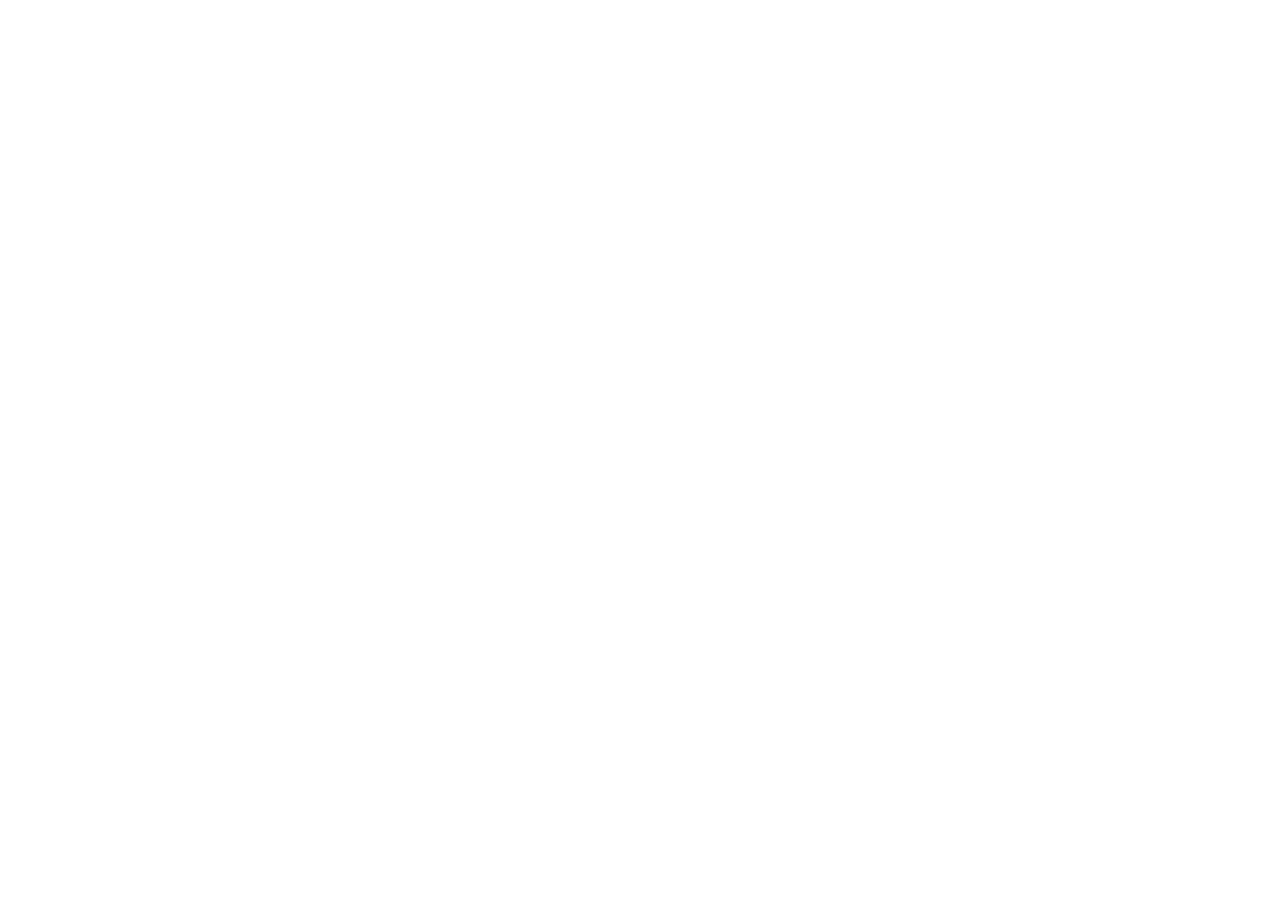
==== christmas.html @ 8acdd6f7 "Create christmas.html" ====
<DOCTYPE HTML>
  <html>
   <div class="wrapper">
     <div class="snow layer1 a"></div>
     <div class="snow layer1"></div> 
     <div class="snow layer2 a"></div>
     <div class="snow layer2"></div>
     <div class="snow layer3 a"></div>
     <div class="snow layer3"></div>
</div>
    
    
  </html>
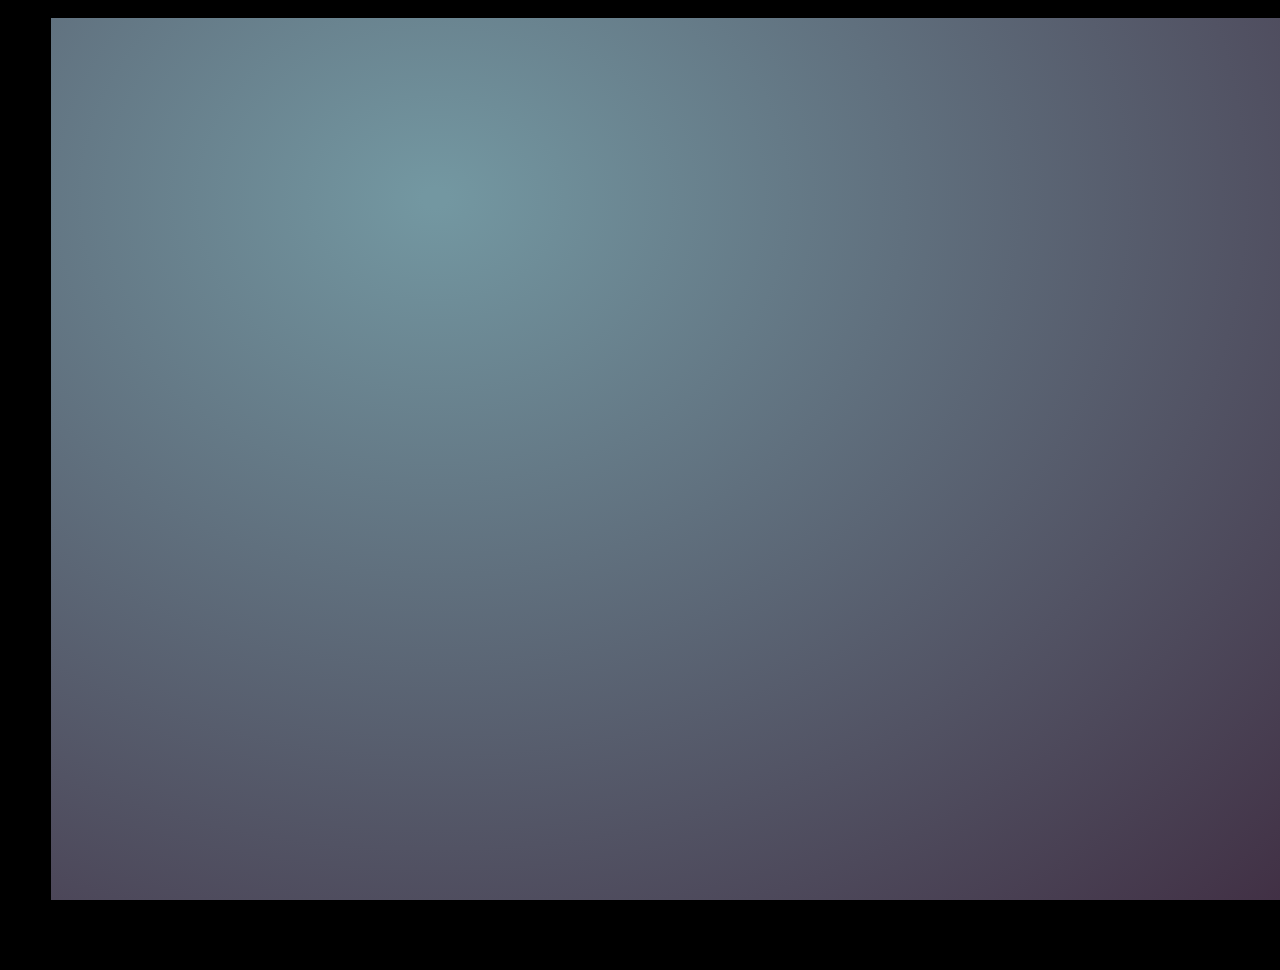
==== commit dfc1d94f: "Update christmas.html" ====
--- a/christmas.html
+++ b/christmas.html
@@ -1,5 +1,9 @@
 <DOCTYPE HTML>
   <html>
+    <body>
+      <head>
+      <link rel="stylesheet" href="assets/css/main.css" />
+      </head>
    <div class="wrapper">
      <div class="snow layer1 a"></div>
      <div class="snow layer1"></div> 
@@ -9,5 +13,5 @@
      <div class="snow layer3"></div>
 </div>
     
-    
+    </body>
   </html>
--- a/assets/css/main.css
+++ b/assets/css/main.css
@@ -0,0 +1,925 @@
+@import url(fontawesome-all.min.css);
+@import url("https://fonts.googleapis.com/css?family=Roboto:400,700");
+/*
+	Eventually by HTML5 UP
+	html5up.net | @ajlkn
+	Free for personal and commercial use under the CCA 3.0 license (html5up.net/license)
+*/
+html, body, div, span, applet, object,
+iframe, h1, h2, h3, h4, h5, h6, p, blockquote,
+pre, a, abbr, acronym, address, big, cite,
+code, del, dfn, em, img, ins, kbd, q, s, samp,
+small, strike, strong, sub, sup, tt, var, b,
+u, i, center, dl, dt, dd, ol, ul, li, fieldset,
+form, label, legend, table, caption, tbody,
+tfoot, thead, tr, th, td, article, aside,
+canvas, details, embed, figure, figcaption,
+footer, header, hgroup, menu, nav, output, ruby,
+section, summary, time, mark, audio, video {
+  margin: 0;
+  padding: 0;
+  border: 0;
+  font-size: 100%;
+  font: inherit;
+  vertical-align: baseline; }
+
+article, aside, details, figcaption, figure,
+footer, header, hgroup, menu, nav, section {
+  display: block; }
+
+body {
+  line-height: 1; }
+
+ol, ul {
+  list-style: none; }
+
+blockquote, q {
+  quotes: none; }
+  blockquote:before, blockquote:after, q:before, q:after {
+    content: '';
+    content: none; }
+
+table {
+  border-collapse: collapse;
+  border-spacing: 0; }
+
+body {
+  -webkit-text-size-adjust: none; }
+
+mark {
+  background-color: transparent;
+  color: inherit; }
+
+input::-moz-focus-inner {
+  border: 0;
+  padding: 0; }
+
+input, select, textarea {
+  -moz-appearance: none;
+  -webkit-appearance: none;
+  -ms-appearance: none;
+  appearance: none; }
+
+/* Basic */
+@-ms-viewport {
+  width: device-width; }
+
+body {
+  -ms-overflow-style: scrollbar; }
+
+@media screen and (max-width: 480px) {
+  html, body {
+    min-width: 320px; } }
+
+html {
+  box-sizing: border-box; }
+
+*, *:before, *:after {
+  box-sizing: inherit; }
+
+html, body {
+  height: 100%;
+  overflow-x: hidden;
+  width: 100%; }
+  @media screen and (max-height: 640px) {
+    html, body {
+      height: auto;
+      min-height: 100%; } }
+
+body {
+  display: -moz-flex;
+  display: -webkit-flex;
+  display: -ms-flex;
+  display: flex;
+  -moz-flex-direction: column;
+  -webkit-flex-direction: column;
+  -ms-flex-direction: column;
+  flex-direction: column;
+  -moz-justify-content: center;
+  -webkit-justify-content: center;
+  -ms-justify-content: center;
+  justify-content: center;
+  background-color: #000;
+  padding: 6em 4em 4em 4em; }
+  body.is-preload *, body.is-preload *:before, body.is-preload *:after {
+    -moz-animation: none !important;
+    -webkit-animation: none !important;
+    -ms-animation: none !important;
+    animation: none !important;
+    -moz-transition: none !important;
+    -webkit-transition: none !important;
+    -ms-transition: none !important;
+    transition: none !important; }
+  body > * {
+    position: relative;
+    z-index: 2; }
+  @media screen and (max-width: 1680px) {
+    body {
+      padding: 6em 3.5em 3.5em 3.5em; } }
+  @media screen and (max-width: 736px) {
+    body {
+      padding: 5em 2em 2em 2em; } }
+  @media screen and (max-width: 360px) {
+    body {
+      padding: 5em 1.25em 1.25em 1.25em; } }
+
+/* BG */
+#bg {
+  -moz-transition: opacity 2s ease-in-out;
+  -webkit-transition: opacity 2s ease-in-out;
+  -ms-transition: opacity 2s ease-in-out;
+  transition: opacity 2s ease-in-out;
+  height: 100%;
+  left: 0;
+  opacity: 0.375;
+  position: fixed;
+  top: 0;
+  width: 100%;
+  z-index: 1; }
+  #bg div {
+    -moz-transition: opacity 3s ease;
+    -webkit-transition: opacity 3s ease;
+    -ms-transition: opacity 3s ease;
+    transition: opacity 3s ease;
+    background-size: cover;
+    height: 100%;
+    left: 0;
+    opacity: 0;
+    position: absolute;
+    top: 0;
+    visibility: hidden;
+    width: 150%; }
+    #bg div.visible {
+      -moz-animation: bg 45s linear infinite;
+      -webkit-animation: bg 45s linear infinite;
+      -ms-animation: bg 45s linear infinite;
+      animation: bg 45s linear infinite;
+      opacity: 1;
+      visibility: visible;
+      z-index: 1; }
+      #bg div.visible.top {
+        z-index: 2; }
+      @media screen and (max-width: 1280px) {
+        #bg div.visible {
+          -moz-animation: bg 29.25s linear infinite;
+          -webkit-animation: bg 29.25s linear infinite;
+          -ms-animation: bg 29.25s linear infinite;
+          animation: bg 29.25s linear infinite; } }
+      @media screen and (max-width: 736px) {
+        #bg div.visible {
+          -moz-animation: bg 18s linear infinite;
+          -webkit-animation: bg 18s linear infinite;
+          -ms-animation: bg 18s linear infinite;
+          animation: bg 18s linear infinite; } }
+    #bg div:only-child {
+      -moz-animation-direction: alternate !important;
+      -webkit-animation-direction: alternate !important;
+      -ms-animation-direction: alternate !important;
+      animation-direction: alternate !important; }
+  body.is-preload #bg {
+    opacity: 0; }
+
+@-moz-keyframes bg {
+  0% {
+    -moz-transform: translateX(0);
+    -webkit-transform: translateX(0);
+    -ms-transform: translateX(0);
+    transform: translateX(0); }
+  100% {
+    -moz-transform: translateX(-25%);
+    -webkit-transform: translateX(-25%);
+    -ms-transform: translateX(-25%);
+    transform: translateX(-25%); } }
+
+@-webkit-keyframes bg {
+  0% {
+    -moz-transform: translateX(0);
+    -webkit-transform: translateX(0);
+    -ms-transform: translateX(0);
+    transform: translateX(0); }
+  100% {
+    -moz-transform: translateX(-25%);
+    -webkit-transform: translateX(-25%);
+    -ms-transform: translateX(-25%);
+    transform: translateX(-25%); } }
+
+@-ms-keyframes bg {
+  0% {
+    -moz-transform: translateX(0);
+    -webkit-transform: translateX(0);
+    -ms-transform: translateX(0);
+    transform: translateX(0); }
+  100% {
+    -moz-transform: translateX(-25%);
+    -webkit-transform: translateX(-25%);
+    -ms-transform: translateX(-25%);
+    transform: translateX(-25%); } }
+
+@keyframes bg {
+  0% {
+    -moz-transform: translateX(0);
+    -webkit-transform: translateX(0);
+    -ms-transform: translateX(0);
+    transform: translateX(0); }
+  100% {
+    -moz-transform: translateX(-25%);
+    -webkit-transform: translateX(-25%);
+    -ms-transform: translateX(-25%);
+    transform: translateX(-25%); } }
+
+/* Type */
+body, input, select, textarea {
+  color: rgba(255, 255, 255, 0.75);
+  font-family: "Roboto", sans-serif;
+  font-size: 16pt;
+  font-weight: 400;
+  letter-spacing: -0.01em;
+  line-height: 1.65em; }
+  @media screen and (max-width: 1680px) {
+    body, input, select, textarea {
+      font-size: 12pt; } }
+  @media screen and (max-width: 1280px) {
+    body, input, select, textarea {
+      font-size: 11pt; } }
+  @media screen and (max-width: 980px) {
+    body, input, select, textarea {
+      font-size: 12pt; } }
+  @media screen and (max-width: 736px) {
+    body, input, select, textarea {
+      font-size: 12pt; } }
+  @media screen and (max-width: 480px) {
+    body, input, select, textarea {
+      font-size: 12pt; } }
+
+a {
+  -moz-transition: border-bottom-color 0.2s ease, color 0.2s ease;
+  -webkit-transition: border-bottom-color 0.2s ease, color 0.2s ease;
+  -ms-transition: border-bottom-color 0.2s ease, color 0.2s ease;
+  transition: border-bottom-color 0.2s ease, color 0.2s ease;
+  border-bottom: dotted 1px rgba(255, 255, 255, 0.25);
+  color: #1cb495;
+  text-decoration: none; }
+  a:hover {
+    border-bottom-color: transparent;
+    color: #1cb495 !important;
+    text-decoration: none; }
+
+strong, b {
+  color: #fff;
+  font-weight: 700; }
+
+em, i {
+  font-style: italic; }
+
+p {
+  margin: 0 0 2em 0; }
+
+h1, h2, h3, h4, h5, h6 {
+  color: #fff;
+  font-weight: 700;
+  line-height: 1em;
+  margin: 0 0 1em 0; }
+  h1 a, h2 a, h3 a, h4 a, h5 a, h6 a {
+    color: inherit;
+    text-decoration: none; }
+
+h1 {
+  font-size: 2.5em;
+  line-height: 1.25em; }
+
+h2 {
+  font-size: 1.75em;
+  line-height: 1.5em; }
+
+h3 {
+  font-size: 1.35em;
+  line-height: 1.5em; }
+
+h4 {
+  font-size: 1.1em;
+  line-height: 1.5em; }
+
+h5 {
+  font-size: 0.9em;
+  line-height: 1.5em; }
+
+h6 {
+  font-size: 0.7em;
+  line-height: 1.5em; }
+
+sub {
+  font-size: 0.8em;
+  position: relative;
+  top: 0.5em; }
+
+sup {
+  font-size: 0.8em;
+  position: relative;
+  top: -0.5em; }
+
+blockquote {
+  border-left: solid 8px rgba(255, 255, 255, 0.35);
+  font-style: italic;
+  margin: 0 0 2em 0;
+  padding: 0.5em 0 0.5em 2em; }
+
+code {
+  background: rgba(255, 255, 255, 0.125);
+  border-radius: 6px;
+  border: solid 2px rgba(255, 255, 255, 0.35);
+  font-family: "Courier New", monospace;
+  font-size: 0.9em;
+  margin: 0 0.25em;
+  padding: 0.25em 0.65em; }
+
+pre {
+  -webkit-overflow-scrolling: touch;
+  font-family: "Courier New", monospace;
+  font-size: 0.9em;
+  margin: 0 0 2em 0; }
+  pre code {
+    display: block;
+    line-height: 1.75em;
+    padding: 1em 1.5em;
+    overflow-x: auto; }
+
+hr {
+  border: 0;
+  border-bottom: solid 2px rgba(255, 255, 255, 0.35);
+  margin: 2em 0; }
+  hr.major {
+    margin: 3em 0; }
+
+/* Section/Article */
+section.special, article.special {
+  text-align: center; }
+
+header p {
+  color: rgba(255, 255, 255, 0.5);
+  position: relative;
+  margin: 0 0 1.5em 0; }
+
+header h2 + p {
+  font-size: 1.25em;
+  margin-top: -1em;
+  line-height: 1.5em; }
+
+header h3 + p {
+  font-size: 1.1em;
+  margin-top: -0.8em;
+  line-height: 1.5em; }
+
+header h4 + p,
+header h5 + p,
+header h6 + p {
+  font-size: 0.9em;
+  margin-top: -0.6em;
+  line-height: 1.5em; }
+
+@media screen and (max-width: 980px) {
+  header br {
+    display: none; } }
+
+@media screen and (max-width: 736px) {
+  header br {
+    display: inline; } }
+
+@media screen and (max-width: 480px) {
+  header br {
+    display: none; } }
+
+/* Icon */
+.icon {
+  text-decoration: none;
+  border-bottom: none;
+  position: relative; }
+  .icon:before {
+    -moz-osx-font-smoothing: grayscale;
+    -webkit-font-smoothing: antialiased;
+    display: inline-block;
+    font-style: normal;
+    font-variant: normal;
+    text-rendering: auto;
+    line-height: 1;
+    text-transform: none !important;
+    font-family: 'Font Awesome 5 Free';
+    font-weight: 400; }
+  .icon > .label {
+    display: none; }
+  .icon:before {
+    line-height: inherit; }
+  .icon.solid:before {
+    font-weight: 900; }
+  .icon.brands:before {
+    font-family: 'Font Awesome 5 Brands'; }
+
+/* List */
+ol {
+  list-style: decimal;
+  margin: 0 0 2em 0;
+  padding-left: 1.25em; }
+  ol li {
+    padding-left: 0.25em; }
+
+ul {
+  list-style: disc;
+  margin: 0 0 2em 0;
+  padding-left: 1em; }
+  ul li {
+    padding-left: 0.5em; }
+
+/* Icons */
+ul.icons {
+  cursor: default;
+  list-style: none;
+  padding-left: 0; }
+  ul.icons li {
+    display: inline-block;
+    padding: 0 1em 0 0; }
+    ul.icons li:last-child {
+      padding-right: 0; }
+    ul.icons li .icon:before {
+      font-size: 1.25em; }
+    ul.icons li a {
+      color: inherit; }
+
+/* Form */
+form {
+  margin: 0 0 2em 0; }
+  form .message {
+    text-decoration: none;
+    -moz-transition: opacity 0.2s ease-in-out, -moz-transform 0.2s ease-in-out;
+    -webkit-transition: opacity 0.2s ease-in-out, -webkit-transform 0.2s ease-in-out;
+    -ms-transition: opacity 0.2s ease-in-out, -ms-transform 0.2s ease-in-out;
+    transition: opacity 0.2s ease-in-out, transform 0.2s ease-in-out;
+    -moz-transform: scale(1.05);
+    -webkit-transform: scale(1.05);
+    -ms-transform: scale(1.05);
+    transform: scale(1.05);
+    height: 2.75em;
+    line-height: 2.75em;
+    opacity: 0; }
+    form .message:before {
+      -moz-osx-font-smoothing: grayscale;
+      -webkit-font-smoothing: antialiased;
+      display: inline-block;
+      font-style: normal;
+      font-variant: normal;
+      text-rendering: auto;
+      line-height: 1;
+      text-transform: none !important;
+      font-family: 'Font Awesome 5 Free';
+      font-weight: 900; }
+    form .message:before {
+      margin-right: 0.5em; }
+    form .message.visible {
+      -moz-transform: scale(1);
+      -webkit-transform: scale(1);
+      -ms-transform: scale(1);
+      transform: scale(1);
+      opacity: 1; }
+    form .message.success {
+      color: #1cb495; }
+      form .message.success:before {
+        content: '\f00c'; }
+    form .message.failure {
+      color: #ff2361; }
+      form .message.failure:before {
+        content: '\f119'; }
+
+label {
+  color: #fff;
+  display: block;
+  font-size: 0.9em;
+  font-weight: 700;
+  margin: 0 0 1em 0; }
+
+@-moz-keyframes focus {
+  0% {
+    -moz-transform: scale(1);
+    -webkit-transform: scale(1);
+    -ms-transform: scale(1);
+    transform: scale(1); }
+  50% {
+    -moz-transform: scale(1.025);
+    -webkit-transform: scale(1.025);
+    -ms-transform: scale(1.025);
+    transform: scale(1.025); }
+  100% {
+    -moz-transform: scale(1);
+    -webkit-transform: scale(1);
+    -ms-transform: scale(1);
+    transform: scale(1); } }
+
+@-webkit-keyframes focus {
+  0% {
+    -moz-transform: scale(1);
+    -webkit-transform: scale(1);
+    -ms-transform: scale(1);
+    transform: scale(1); }
+  50% {
+    -moz-transform: scale(1.025);
+    -webkit-transform: scale(1.025);
+    -ms-transform: scale(1.025);
+    transform: scale(1.025); }
+  100% {
+    -moz-transform: scale(1);
+    -webkit-transform: scale(1);
+    -ms-transform: scale(1);
+    transform: scale(1); } }
+
+@-ms-keyframes focus {
+  0% {
+    -moz-transform: scale(1);
+    -webkit-transform: scale(1);
+    -ms-transform: scale(1);
+    transform: scale(1); }
+  50% {
+    -moz-transform: scale(1.025);
+    -webkit-transform: scale(1.025);
+    -ms-transform: scale(1.025);
+    transform: scale(1.025); }
+  100% {
+    -moz-transform: scale(1);
+    -webkit-transform: scale(1);
+    -ms-transform: scale(1);
+    transform: scale(1); } }
+
+@keyframes focus {
+  0% {
+    -moz-transform: scale(1);
+    -webkit-transform: scale(1);
+    -ms-transform: scale(1);
+    transform: scale(1); }
+  50% {
+    -moz-transform: scale(1.025);
+    -webkit-transform: scale(1.025);
+    -ms-transform: scale(1.025);
+    transform: scale(1.025); }
+  100% {
+    -moz-transform: scale(1);
+    -webkit-transform: scale(1);
+    -ms-transform: scale(1);
+    transform: scale(1); } }
+
+input[type="text"],
+input[type="password"],
+input[type="email"],
+select,
+textarea {
+  -moz-appearance: none;
+  -webkit-appearance: none;
+  -ms-appearance: none;
+  appearance: none;
+  -moz-transform: scale(1);
+  -webkit-transform: scale(1);
+  -ms-transform: scale(1);
+  transform: scale(1);
+  -moz-transition: border-color 0.2s ease, background-color 0.2s ease;
+  -webkit-transition: border-color 0.2s ease, background-color 0.2s ease;
+  -ms-transition: border-color 0.2s ease, background-color 0.2s ease;
+  transition: border-color 0.2s ease, background-color 0.2s ease;
+  background-color: transparent;
+  border-radius: 6px;
+  border: none;
+  border: solid 2px rgba(255, 255, 255, 0.35);
+  color: inherit;
+  display: block;
+  outline: 0;
+  padding: 0 1em;
+  text-decoration: none;
+  width: 100%; }
+  input[type="text"]:invalid,
+  input[type="password"]:invalid,
+  input[type="email"]:invalid,
+  select:invalid,
+  textarea:invalid {
+    box-shadow: none; }
+  input[type="text"]:focus,
+  input[type="password"]:focus,
+  input[type="email"]:focus,
+  select:focus,
+  textarea:focus {
+    -moz-animation: focus 0.1s;
+    -webkit-animation: focus 0.1s;
+    -ms-animation: focus 0.1s;
+    animation: focus 0.1s;
+    background-color: rgba(255, 255, 255, 0.125);
+    border-color: #1cb495; }
+
+select {
+  background-image: url("data:image/svg+xml;charset=utf8,%3Csvg xmlns='http://www.w3.org/2000/svg' width='40' height='40' preserveAspectRatio='none' viewBox='0 0 40 40'%3E%3Cpath d='M9.4,12.3l10.4,10.4l10.4-10.4c0.2-0.2,0.5-0.4,0.9-0.4c0.3,0,0.6,0.1,0.9,0.4l3.3,3.3c0.2,0.2,0.4,0.5,0.4,0.9 c0,0.4-0.1,0.6-0.4,0.9L20.7,31.9c-0.2,0.2-0.5,0.4-0.9,0.4c-0.3,0-0.6-0.1-0.9-0.4L4.3,17.3c-0.2-0.2-0.4-0.5-0.4-0.9 c0-0.4,0.1-0.6,0.4-0.9l3.3-3.3c0.2-0.2,0.5-0.4,0.9-0.4S9.1,12.1,9.4,12.3z' fill='rgba(255, 255, 255, 0.35)' /%3E%3C/svg%3E");
+  background-size: 1.25rem;
+  background-repeat: no-repeat;
+  background-position: calc(100% - 1rem) center;
+  height: 2.75em;
+  padding-right: 2.75em;
+  text-overflow: ellipsis; }
+  select option {
+    color: #fff;
+    background: #000; }
+  select:focus::-ms-value {
+    background-color: transparent; }
+  select::-ms-expand {
+    display: none; }
+
+input[type="text"],
+input[type="password"],
+input[type="email"],
+select {
+  height: 2.75em; }
+
+textarea {
+  padding: 0.75em 1em; }
+
+input[type="checkbox"],
+input[type="radio"] {
+  -moz-appearance: none;
+  -webkit-appearance: none;
+  -ms-appearance: none;
+  appearance: none;
+  display: block;
+  float: left;
+  margin-right: -2em;
+  opacity: 0;
+  width: 1em;
+  z-index: -1; }
+  input[type="checkbox"] + label,
+  input[type="radio"] + label {
+    text-decoration: none;
+    color: rgba(255, 255, 255, 0.75);
+    cursor: pointer;
+    display: inline-block;
+    font-size: 1em;
+    font-weight: 400;
+    padding-left: 2.4em;
+    padding-right: 0.75em;
+    position: relative; }
+    input[type="checkbox"] + label:before,
+    input[type="radio"] + label:before {
+      -moz-osx-font-smoothing: grayscale;
+      -webkit-font-smoothing: antialiased;
+      display: inline-block;
+      font-style: normal;
+      font-variant: normal;
+      text-rendering: auto;
+      line-height: 1;
+      text-transform: none !important;
+      font-family: 'Font Awesome 5 Free';
+      font-weight: 900; }
+    input[type="checkbox"] + label:before,
+    input[type="radio"] + label:before {
+      background: rgba(255, 255, 255, 0.125);
+      border-radius: 6px;
+      border: solid 2px rgba(255, 255, 255, 0.35);
+      content: '';
+      display: inline-block;
+      font-size: 0.8em;
+      height: 1.65em;
+      left: 0;
+      line-height: 1.65em;
+      position: absolute;
+      text-align: center;
+      top: 0;
+      width: 1.65em; }
+  input[type="checkbox"]:checked + label:before,
+  input[type="radio"]:checked + label:before {
+    background: #1cb495;
+    border-color: #1cb495;
+    color: #ffffff;
+    content: '\f00c'; }
+  input[type="checkbox"]:focus + label:before,
+  input[type="radio"]:focus + label:before {
+    border-color: #1cb495;
+    box-shadow: 0 0 0 2px #1cb495; }
+
+input[type="checkbox"] + label:before {
+  border-radius: 6px; }
+
+input[type="radio"] + label:before {
+  border-radius: 100%; }
+
+::-webkit-input-placeholder {
+  color: rgba(255, 255, 255, 0.5) !important;
+  opacity: 1.0; }
+
+:-moz-placeholder {
+  color: rgba(255, 255, 255, 0.5) !important;
+  opacity: 1.0; }
+
+::-moz-placeholder {
+  color: rgba(255, 255, 255, 0.5) !important;
+  opacity: 1.0; }
+
+:-ms-input-placeholder {
+  color: rgba(255, 255, 255, 0.5) !important;
+  opacity: 1.0; }
+
+.formerize-placeholder {
+  color: rgba(255, 255, 255, 0.5) !important;
+  opacity: 1.0; }
+
+/* Button */
+input[type="submit"],
+input[type="reset"],
+input[type="button"],
+button,
+.button {
+	box-shadow: 0 8px 16px 0 rgba(0,0,0,0.2), 0 6px 20px 0 rgba(0,0,0,0.19);
+  	background-color: #555555; /* Black */
+  	border: none;
+  	color: white;
+  	padding: 15px 32px;
+  	text-align: center;
+  	text-decoration: none;
+  	display: inline-block;
+ 	 font-size: 16px;
+	width: 250px;
+	height: 120px;
+   @media screen and (max-width: 40%) {
+    input[type="submit"],
+    input[type="reset"],
+    input[type="button"],
+    button,
+    .button {
+      padding: 0; } }
+
+/* Header */
+    }#header h1 {
+  font-size: 3.25em;
+  margin: 0 0 0.55em 0; }
+   h1{text-align: center;}
+#header p {
+  font-size: 1.35em;
+  line-height: 1.65em; }
+
+#header h2{
+	text-align: right; }
+
+#paragraph p1{
+	text-align: right; }
+
+#header a {
+  color: inherit; }
+
+@media screen and (max-width: 736px) {
+  #header h1 {
+    font-size: 2em; }
+  #header p {
+    font-size: 1em; } }
+
+@media screen and (max-width: 480px) {
+  #header {
+    margin: 0 0 1em 0; } }
+
+/* Signup Form */
+#signup-form {
+  display: -moz-flex;
+  display: -webkit-flex;
+  display: -ms-flex;
+  display: flex;
+  position: relative; }
+  #signup-form input[type="text"],
+  #signup-form input[type="password"],
+  #signup-form input[type="email"] {
+    width: 18em; }
+  #signup-form > * {
+    margin: 0 0 0 1em; }
+  #signup-form > :first-child {
+    margin: 0 0 0 0; }
+  @media screen and (max-width: 480px) {
+    #signup-form {
+      -moz-flex-direction: column;
+      -webkit-flex-direction: column;
+      -ms-flex-direction: column;
+      flex-direction: column; }
+      #signup-form input[type="type"],
+      #signup-form input[type="password"],
+      #signup-form input[type="email"] {
+        width: 100%; }
+      #signup-form > * {
+        margin: 1.25em 0 0 0; }
+      #signup-form .message {
+        bottom: -1.5em;
+        font-size: 0.9em;
+        height: 1em;
+        left: 0;
+        line-height: inherit;
+        margin-top: 0;
+        position: absolute; } }
+
+/* Footer */
+#footer {
+  -moz-transition: opacity 0.5s ease-in-out;
+  -webkit-transition: opacity 0.5s ease-in-out;
+  -ms-transition: opacity 0.5s ease-in-out;
+  transition: opacity 0.5s ease-in-out;
+  bottom: 4em;
+  color: rgba(255, 255, 255, 0.5);
+  left: 4em;
+  opacity: 0.5;
+  position: absolute; }
+  #footer .icons {
+    margin: 0 0 0.5em 0; }
+  #footer .copyright {
+    font-size: 0.8em;
+    list-style: none;
+    padding: 0; }
+    #footer .copyright li {
+      border-left: solid 1px rgba(255, 255, 255, 0.25);
+      display: inline-block;
+      line-height: 1em;
+      margin: 0 0 0 0.75em;
+      padding: 0 0 0 0.75em; }
+      #footer .copyright li:first-child {
+        border-left: 0;
+        margin-left: 0;
+        padding-left: 0; }
+    #footer .copyright a {
+      color: inherit; }
+  #footer:hover {
+    opacity: 1; }
+  #footer > :last-child {
+    margin-bottom: 0; }
+  @media screen and (max-width: 1680px) {
+    #footer {
+      bottom: 3.5em;
+      left: 3.5em; } }
+  @media screen and (max-width: 736px) {
+    #footer {
+      bottom: 2em;
+      left: 2em; } }
+  @media screen and (max-width: 360px) {
+    #footer {
+      bottom: 1.25em;
+      left: 1.25em; } }
+  @media screen and (max-height: 640px) {
+    #footer {
+      bottom: auto;
+      left: auto;
+      margin: 1em 0 0 0;
+      position: relative; } }
+.CommentBox > div {
+    margin:0 auto;
+    width:250px;
+}
+.wrapper {
+    width:100vw;
+    height:100vh;
+    background: radial-gradient(farthest-corner at 30vw 20vh,#7397a1 1%,#3f2c41 100%);
+}
+$s1:"";
+$s2:"";
+$s3:"";
+@for $i from 1 through 400 {
+    $s1: $s1 + random(1000)*0.1vw + " " + random(1000)*0.1vh + " " + 0 + " " + random(50)*-0.01rem + #fff;
+    $s2: $s2 + random(1000)*0.1vw + " " + random(1000)*0.1vh + " " + 0 + " " + random(50)*-0.01rem + #fff;
+    $s3: $s3 + random(1000)*0.1vw + " " + random(1000)*0.1vh + " " + 0 + " " + random(50)*-0.01rem + #fff;
+    @if $i < 400 {
+        $s1: $s1 + ",";
+        $s2: $s2 + ",";
+        $s3: $s3 + ",";
+    }
+}
+.snow {
+    border-radius: 50%;
+    opacity: 0.8;
+    position: absolute;
+    top:-100vh;
+    animation-name: fall;
+    animation-timing-function: linear;
+    animation-iteration-count: infinite;
+}
+.layer1 {
+    width: 1.5rem;
+    height: 1.5rem;
+    filter:blur(1.5px);
+    box-shadow: #{$s1};
+    animation-duration: 6s;
+}
+.layer1.a {
+    animation-delay: -3s;
+}
+.layer2 {
+    width: 1.2rem;
+    height: 1.2rem;
+    filter:blur(3px);
+    box-shadow: #{$s2};
+    animation-duration: 8s;
+}
+.layer2.a {
+    animation-delay: -4s;
+}
+.layer3 {
+    width: 0.8rem;
+    height: 0.8rem;
+    filter:blur(6px);
+    box-shadow: #{$s3};
+    animation-duration: 10s;
+}
+.layer3.a {
+    animation-delay: -5s;
+}
+@keyframes fall {
+    100% {transform: translateY(200vh); }
+}
